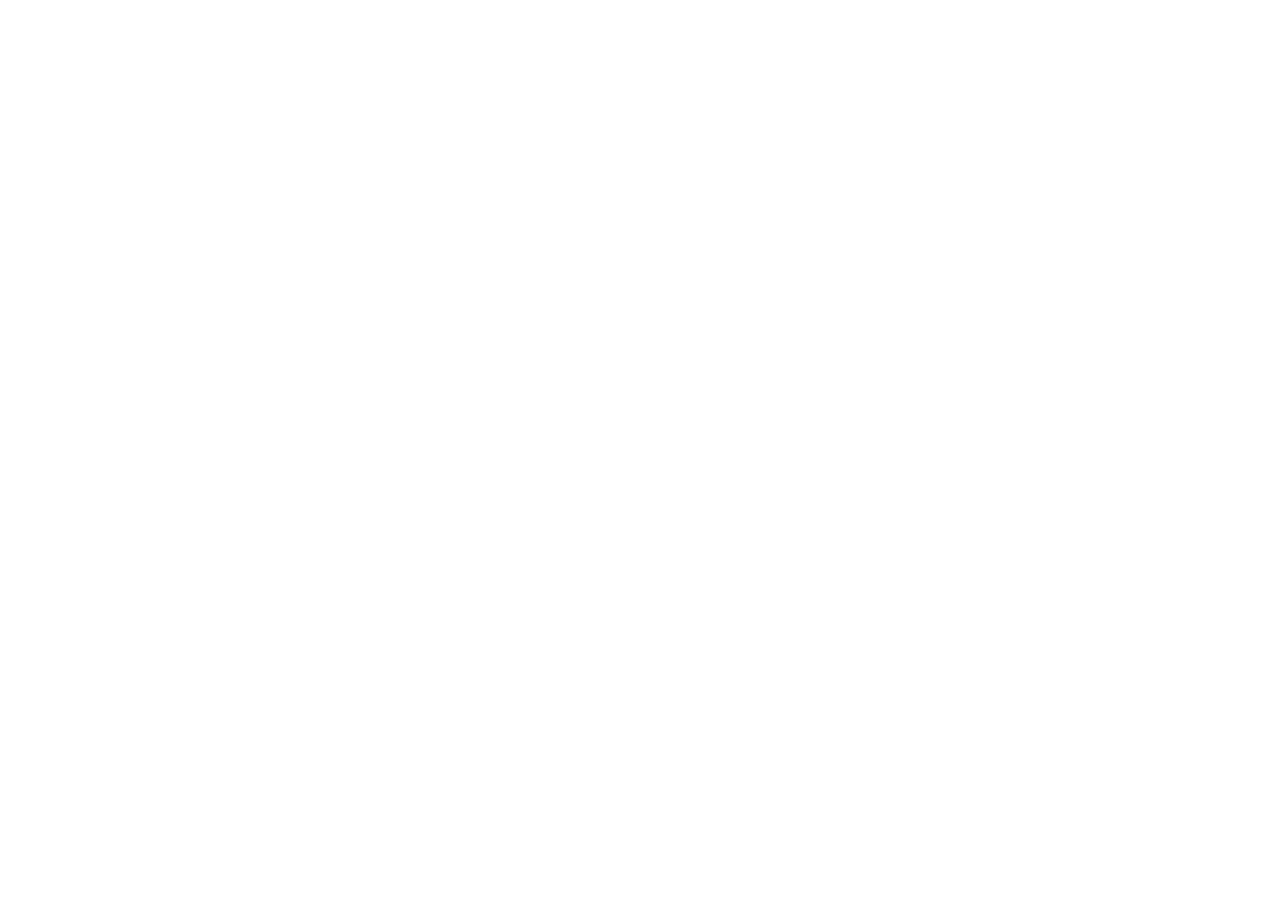
==== cart/index.html @ d696d06a "update" ====
<!DOCTYPE html>
<html lang="en">
<head>
    <meta charset="UTF-8">
    <meta name="viewport" content="width=device-width, initial-scale=1.0">
    <title>Cart</title>

    <link rel="stylesheet" href="/css/reset.css">
    <link rel="stylesheet" href="/css/variables.css">
    <link rel="stylesheet" href="/css/styles.css">
</head>
<body>
    
</body>
</html>
---- css/variables.css ----
:root {
    --color-bg: #f8efef;
    --color-main: #ebe3e3;
    --color-text: #1f1f1f;
    --color-muted: #6b6b6b;
    --color-accent: #6c5ce7;


    --font-main: "Inter", sans-serif;

    /* Font sizes */
  --text-small: 0.875rem;   /* 14px */
  --text-base: 1rem;        /* 16px */
  --text-medium: 1.25rem;   /* 20px */
  --text-large: 2rem;       /* 32px */

  /* Spacing */
  --space-xs: 0.25rem;
  --space-s: 0.5rem;
  --space-m: 1rem;
  --space-l: 2rem;
  --space-xl: 4rem;

  /* Layout */
  --max-width: 1000px;

  /* Border radius */
  --radius-s: 4px;
  --radius-m: 8px;
}
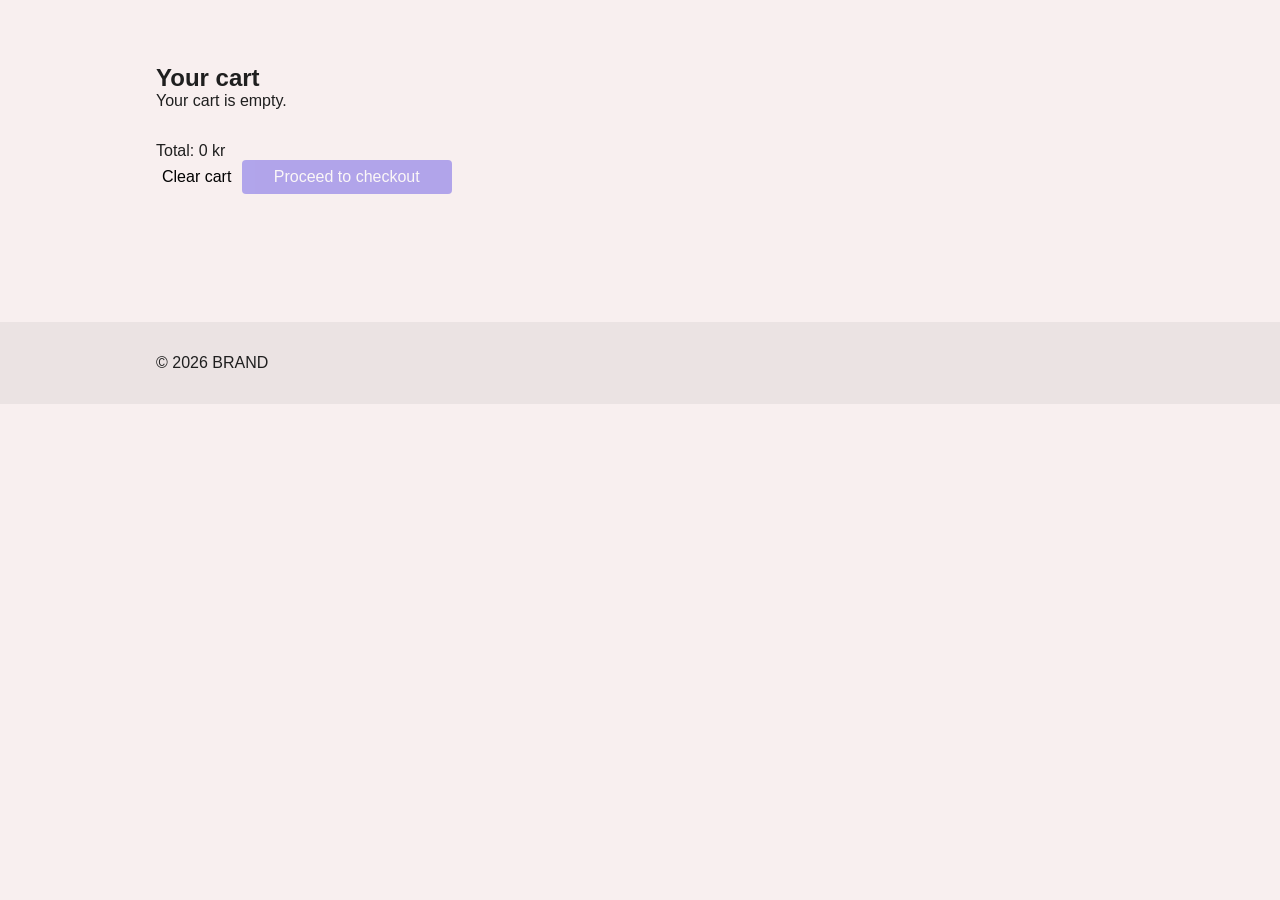
==== commit e872f34c: "update_cart Added HTML, CSS and JS" ====
--- a/cart/index.html
+++ b/cart/index.html
@@ -10,6 +10,33 @@
     <link rel="stylesheet" href="/css/styles.css">
 </head>
 <body>
-    
+    <main>
+        <section class="cart-section">
+            <div class="container">
+                <h1>Your cart</h1>
+
+                <div id="cartItems"></div>
+
+                <div class="cart-summary">
+                    <p>Total: <span id="cartTotal">0 kr</span></p>
+
+                    <button id="clearCartButton">Clear cart</button>
+                    <a href="/checkout/index.html" class="button" id="checkoutButton">
+                        Proceed to checkout
+                    </a>
+                </div>
+            </div>
+        </section>
+    </main>
+
+
+
+    <footer class="site-footer">
+        <div class="container">
+            <p>© 2026 BRAND</p>
+        </div>
+    </footer>
+
+    <script type="module" src="/js/cart.js"></script>
 </body>
 </html>
--- a/css/styles.css
+++ b/css/styles.css
@@ -0,0 +1,231 @@
+body {
+    font-family: var(--font-main);
+    background-color: var(--color-bg);
+    color: var(--color-text);
+    min-height: 100vh;
+}
+
+.container {
+    max-width: var(--max-width);
+    margin: 0 auto;
+    padding: 0 var(--space-m);
+}
+
+.site-header {
+    background-color: var(--color-main);
+    padding: var(--space-s) var(--space-m);
+}
+
+.header-content {
+    display: flex;
+    align-items: center;
+    justify-content: space-between;
+    gap: var(--space-m);
+}
+
+.logo {
+    font-weight: 700;
+    font-size: var(--text-base);
+}
+
+.main-nav {
+    display: flex;
+    gap: var(--space-l);
+    font-size: var(--text-small);
+}
+
+.header-actions {
+    display: flex;
+    gap: var(--space-m);
+    font-size: var(--text-small);
+}
+
+.site-footer {
+    background-color: var(--color-main);
+    padding: var(--space-l) var(--space-m);
+    margin-top: var(--space-xl);
+}
+
+.hero-section {
+    padding: var(--space-xl) 0;
+}
+
+.carousel {
+    display: flex;
+    align-items: center;
+    justify-content: center;
+    gap: var(--space-m);
+}
+
+.carousel-slide {
+    background-color: var(--color-main);
+    border-radius: var(--radius-m);
+    overflow: hidden;
+    width: 100%;
+    max-width: 700px;
+}
+
+.carousel-slide img {
+    width: 100%;
+    height: 300px;
+    object-fit: cover;
+}
+
+.carousel-content {
+    padding: var(--space-l);
+    text-align: center;
+}
+
+.carousel-content h1{
+    margin-bottom: var(--space-m);
+    font-size: var(--text-large);
+}
+
+.button {
+    display: inline-block;
+    background-color: var(--color-accent);
+    color: white;
+    padding: var(--space-s) var(--space-l);
+    border-radius: var(--radius-s);
+}
+
+.products-section {
+    padding-bottom: var(--space-xl);
+}
+
+.section-title {
+    margin-bottom: var(--space-l);
+    font-size: var(--text-medium);
+}
+
+.product-grid {
+    display: grid;
+    grid-template-columns: repeat(3, 1fr);
+    gap: var(--space-l);
+}
+
+.product-card {
+    background-color: var(--color-main);
+    padding: var(--space-m);
+    border-radius: var(--radius-m);
+}
+
+.product-card img {
+    aspect-ratio: 3 / 4;
+    object-fit: cover;
+    margin-bottom: var(--space-m);
+}
+
+.product-card h3 {
+    margin-bottom: var(--space-s);
+}
+
+.product-card p {
+    color: var(--color-muted);
+}
+
+.product-card-content {
+    padding-top: var(--space-s);
+}
+
+.product-price {
+    display: flex;
+    gap: var(--space-s);
+}
+
+.old-price {
+    color: var(--color-muted);
+    text-decoration: line-through;
+}
+
+
+
+@media (max-width: 700px) {
+    .product-grid {
+        grid-template-columns: repeat(2, 1fr);
+    }
+
+    .main-nav {
+        display: none;
+    }
+
+    .carousel {
+        flex-direction: column;
+    }
+}
+
+
+
+.product-detail-section {
+    padding: var(--space-xl) 0;
+}
+
+.product-detail{
+    display: grid;
+    grid-template-columns: 1fr 1fr;
+    gap: var(--space-xl);
+    align-items: start;
+}
+
+.product-image-wrapper {
+    background-color: var(--color-main);
+    border-radius: var(--radius-m);
+    overflow: hidden;
+}
+
+.product-image-wrapper img {
+    width: 100%;
+    aspect-ratio: 3 / 4;
+    object-fit: cover;
+}
+
+.product-info {
+    display: flex;
+    flex-direction: column;
+    gap: var(--space-m);
+}
+
+.product-tags {
+    color: var(--color-muted);
+    font-size: var(--text-small);
+}
+
+.share-button {
+    text-align: left;
+    color: var(--color-muted);
+}
+
+@media (max-width: 700px) {
+    .product-detail {
+        grid-template-columns: 1fr;
+    }
+}
+
+.cart-section {
+    padding: var(--space-xl) 0;
+}
+
+.cart-item {
+    display: grid;
+    grid-template-columns: 120px 1fr;
+    gap: var(--space-m);
+    background-color: var(--color-main);
+    padding: var(--space-m);
+    border-radius: var(--radius-m);
+    margin-bottom: var(--space-m);
+}
+
+.cart-item img {
+    width: 100%;
+    aspect-ratio: 1 / 1;
+    object-fit: cover;
+}
+
+.cart-summary {
+    margin-top: var(--space-l);
+}
+
+.disabled {
+    pointer-events: none;
+    opacity: 0.5;
+}
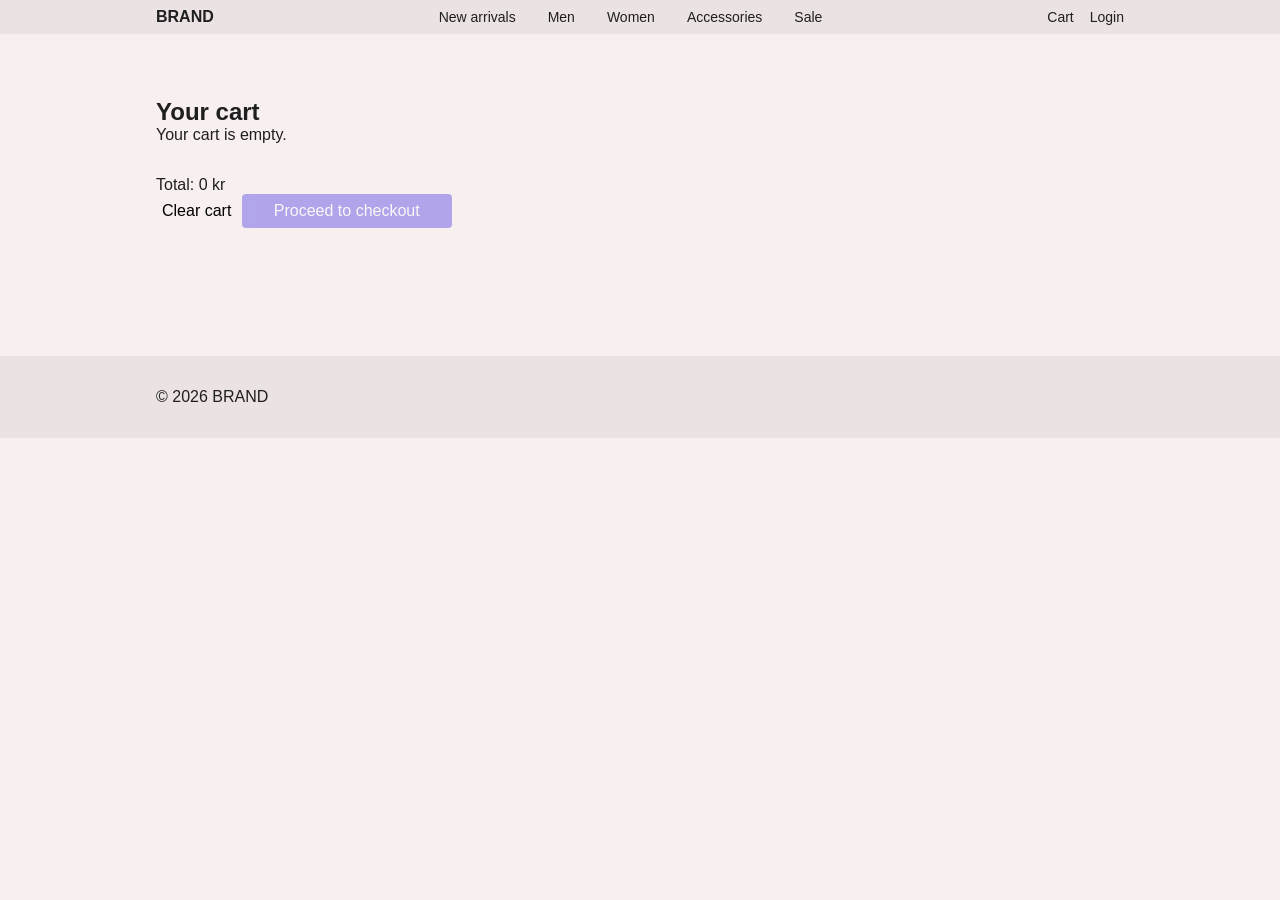
==== commit 42116018: "update_login&logout Added JS for different log in/log out view" ====
--- a/cart/index.html
+++ b/cart/index.html
@@ -10,6 +10,22 @@
     <link rel="stylesheet" href="/css/styles.css">
 </head>
 <body>
+    <header class="site-header">
+        <div class="container header-content">
+            <a href="/index.html" class="logo">BRAND</a>
+
+            <nav class="main-nav">
+                <a href="#">New arrivals</a>
+                <a href="#">Men</a>
+                <a href="#">Women</a>
+                <a href="#">Accessories</a>
+                <a href="#">Sale</a>
+            </nav>
+
+            <div class="header-actions" id="headerActions"></div>
+        </div>
+    </header>
+
     <main>
         <section class="cart-section">
             <div class="container">
@@ -38,5 +54,6 @@
     </footer>
 
     <script type="module" src="/js/cart.js"></script>
+    <script type="module" src="/js/header.js"></script>
 </body>
 </html>
--- a/css/styles.css
+++ b/css/styles.css
@@ -228,4 +228,25 @@
 .disabled {
     pointer-events: none;
     opacity: 0.5;
+}
+
+.auth-section {
+    padding: var(--space-xl) 0;
+}
+
+.auth-container {
+    max-width: 420px;
+}
+
+.auth-form {
+    display: flex;
+    flex-direction: column;
+    gap: var(--space-s);
+    margin: var(--space-l) 0;
+}
+
+.auth-form input {
+    padding: var(--space-s);
+    border: 1px solid var(--color-muted);
+    border-radius: var(--radius-s);
 }
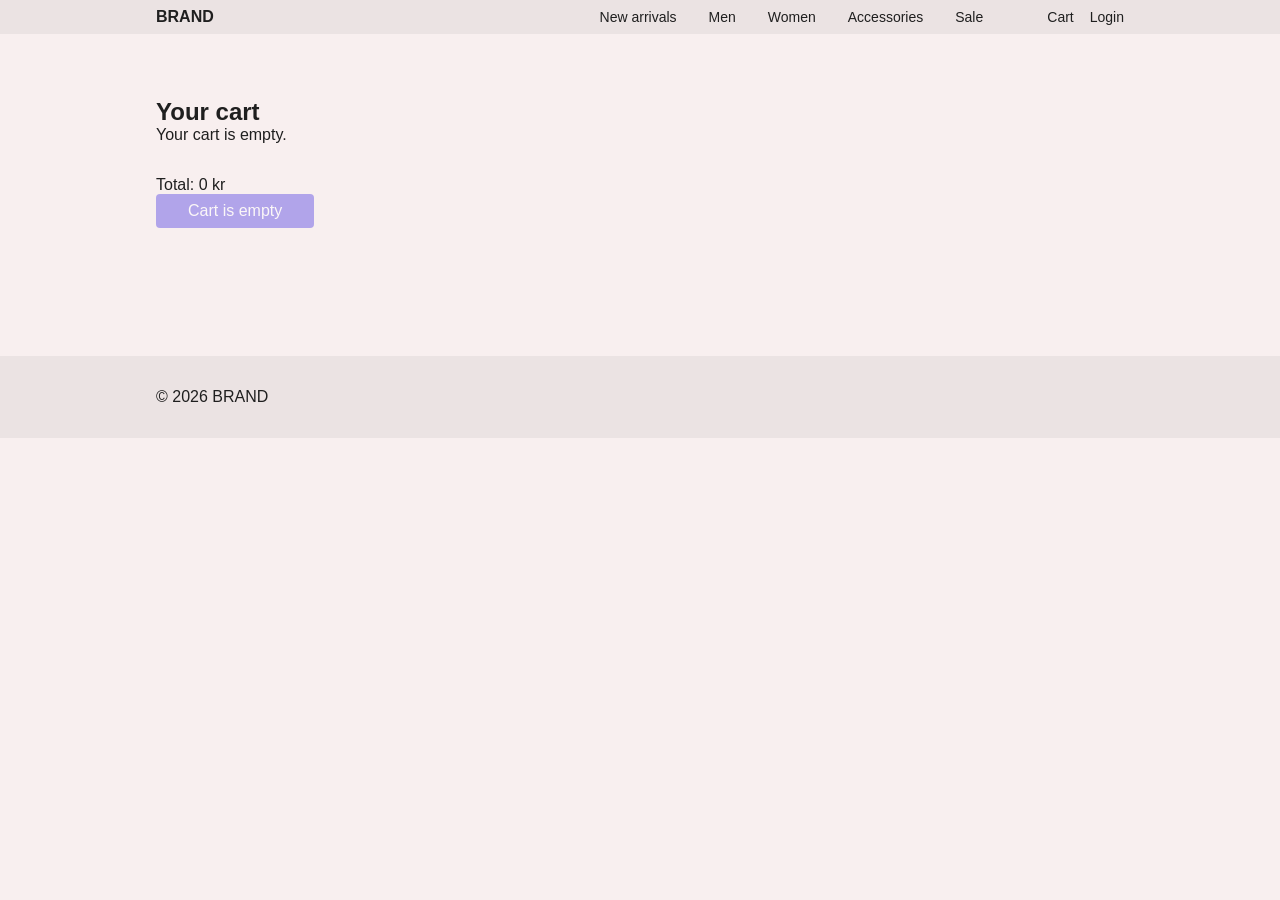
==== commit 4249e2ec: "update_bugfixing" ====
--- a/cart/index.html
+++ b/cart/index.html
@@ -14,15 +14,21 @@
         <div class="container header-content">
             <a href="/index.html" class="logo">BRAND</a>
 
-            <nav class="main-nav">
-                <a href="#">New arrivals</a>
-                <a href="#">Men</a>
-                <a href="#">Women</a>
-                <a href="#">Accessories</a>
-                <a href="#">Sale</a>
-            </nav>
+            <button class="menu-toggle" id="menuToggle" aria-label="Open menu">
+                ☰
+            </button>
 
-            <div class="header-actions" id="headerActions"></div>
+            <div class="mobile-menu" id="mobileMenu">
+                <nav class="main-nav">
+                    <a href="#">New arrivals</a>
+                    <a href="#">Men</a>
+                    <a href="#">Women</a>
+                    <a href="#">Accessories</a>
+                    <a href="#">Sale</a>
+                </nav>
+
+                <div class="header-actions" id="headerActions"></div>
+            </div>
         </div>
     </header>
 
--- a/css/variables.css
+++ b/css/variables.css
@@ -8,23 +8,23 @@
 
     --font-main: "Inter", sans-serif;
 
-    /* Font sizes */
+  
   --text-small: 0.875rem;   /* 14px */
   --text-base: 1rem;        /* 16px */
   --text-medium: 1.25rem;   /* 20px */
   --text-large: 2rem;       /* 32px */
 
-  /* Spacing */
+
   --space-xs: 0.25rem;
   --space-s: 0.5rem;
   --space-m: 1rem;
   --space-l: 2rem;
   --space-xl: 4rem;
 
-  /* Layout */
+ 
   --max-width: 1000px;
 
-  /* Border radius */
+ 
   --radius-s: 4px;
   --radius-m: 8px;
 }
--- a/css/styles.css
+++ b/css/styles.css
@@ -1,3 +1,9 @@
+html,
+body {
+    width: 100%;
+    overflow-x: hidden;
+}
+
 body {
     font-family: var(--font-main);
     background-color: var(--color-bg);
@@ -40,6 +46,12 @@
     font-size: var(--text-small);
 }
 
+.user-greeting {
+    color: var(--color-muted);
+    font-size: var(--text-small);
+    font-weight: 500;
+}
+
 .site-footer {
     background-color: var(--color-main);
     padding: var(--space-l) var(--space-m);
@@ -51,18 +63,34 @@
 }
 
 .carousel {
-    display: flex;
+    display: grid;
+    grid-template-columns: auto minmax(0, 700px) auto;
     align-items: center;
     justify-content: center;
     gap: var(--space-m);
 }
 
+.carousel-controls {
+    display: contents;
+}
+
+#prevButton {
+    grid-column: 1;
+    grid-row: 1;
+}
+
 .carousel-slide {
     background-color: var(--color-main);
     border-radius: var(--radius-m);
-    overflow: hidden;
     width: 100%;
     max-width: 700px;
+    grid-column: 2;
+    grid-row: 1;
+}
+
+#nextButton {
+    grid-column: 3;
+    grid-row: 1;
 }
 
 .carousel-slide img {
@@ -79,6 +107,10 @@
 .carousel-content h1{
     margin-bottom: var(--space-m);
     font-size: var(--text-large);
+}
+
+.carousel-button {
+    flex-shrink: 0;
 }
 
 .button {
@@ -128,6 +160,11 @@
     padding-top: var(--space-s);
 }
 
+.button:hover,
+.product-card:hover {
+    opacity: 0.8;
+}
+
 .product-price {
     display: flex;
     gap: var(--space-s);
@@ -137,24 +174,6 @@
     color: var(--color-muted);
     text-decoration: line-through;
 }
-
-
-
-@media (max-width: 700px) {
-    .product-grid {
-        grid-template-columns: repeat(2, 1fr);
-    }
-
-    .main-nav {
-        display: none;
-    }
-
-    .carousel {
-        flex-direction: column;
-    }
-}
-
-
 
 .product-detail-section {
     padding: var(--space-xl) 0;
@@ -195,12 +214,6 @@
     color: var(--color-muted);
 }
 
-@media (max-width: 700px) {
-    .product-detail {
-        grid-template-columns: 1fr;
-    }
-}
-
 .cart-section {
     padding: var(--space-xl) 0;
 }
@@ -249,4 +262,151 @@
     padding: var(--space-s);
     border: 1px solid var(--color-muted);
     border-radius: var(--radius-s);
+}
+
+.checkout-section {
+    padding: var(--space-xl) 0;
+}
+
+.checkout-container {
+    max-width: 500px;
+}
+
+.checkout-form {
+    display: flex;
+    flex-direction: column;
+    gap: var(--space-s);
+    margin-top: var(--space-l);
+}
+
+.checkout-form input {
+    padding: var(--space-s);
+    border: 1px solid var(--color-muted);
+    border-radius: var(--radius-s);
+}
+
+.checkout-form fieldset label {
+    display: flex;
+    align-items: center;
+    gap: var(--space-m);
+    padding: var(--space-m);
+}
+
+.success-section {
+    padding: var(--space-xl) 0;
+}
+
+.success-container {
+    text-align: center;
+    max-width: 500px;
+}
+
+.success-container h1 {
+    margin-bottom: var(--space-m);
+}
+
+.success-container p {
+    margin-bottom: var(--space-l);
+}
+
+.menu-toggle {
+    display: none;
+}
+
+.mobile-menu {
+    display: flex;
+    align-items: center;
+    gap: var(--space-xl);
+}
+
+@media (max-width: 700px) {
+
+    .main-nav,
+    .header-actions {
+        flex-direction: column;
+        align-items: flex-start;
+        gap: var(--space-s);
+    }
+
+    .hero-section {
+        padding: var(--space-l);
+    }
+
+    .carousel {
+        display: flex;
+        flex-direction: column;
+        gap: var(--space-m);
+    }
+
+    .carousel-slide {
+        max-width: 100%;
+        width: 100%;
+    }
+
+    .carousel-controls {
+        display: flex;
+        gap: var(--space-s);
+        width: 100%;
+    }
+
+    .carousel-button {
+        flex: 1;
+        background-color: var(--color-main);
+        padding: var(--space-s);
+        border-radius: var(--radius-s);
+    }
+
+    .product-grid {
+        grid-template-columns: 1fr;
+        gap: var(--space-m);
+    }
+
+    .product-card {
+        padding: var(--space-s);
+    }
+
+    .product-card img {
+        width: 100%;
+        max-height: 320px;
+    }
+
+    .product-detail {
+        grid-template-columns: 1fr;
+    }
+
+    .header-content {
+        flex-wrap: wrap;
+    }
+
+
+    .site-footer {
+        text-align: center;
+    }
+
+    .cart-item {
+        grid-template-columns: 1fr;
+    }
+
+    .cart-item img {
+        max-width: 180px;
+    }
+
+    .menu-toggle {
+        display: block;
+        font-size: 1.5rem;
+        margin-left: auto;
+    }
+
+    .mobile-menu {
+        display: none;
+        width: 100%;
+        flex-direction: column;
+        align-items: flex-start;
+        gap: var(--space-m);
+        padding-top: var(--space-m);
+    }
+
+    .mobile-menu.open {
+        display: flex;
+    }
 }
